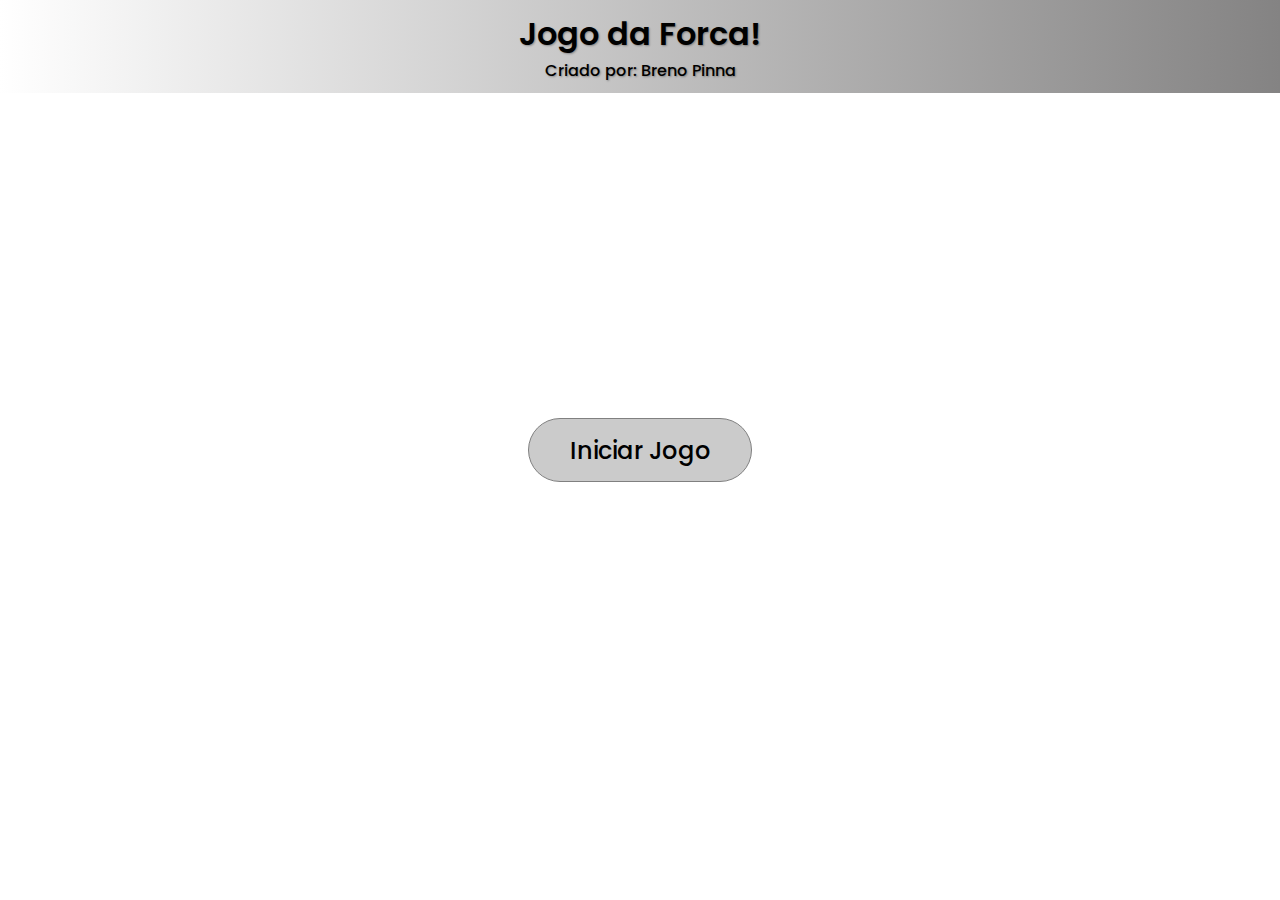
==== index.html @ 13eae547 "first commit" ====
<!DOCTYPE html>
<html lang="pt-br">
<head>
    <meta charset="UTF-8">
    <meta http-equiv="X-UA-Compatible" content="IE=edge">
    <meta name="viewport" content="width=device-width, initial-scale=1.0">
    <title>Jogo da Forca!</title>
    <link rel="stylesheet" href="./css/home.css">
    <link rel="shortcut icon" href="./images/favicon.ico" type="image/x-icon">
</head>
<body>
    <header>
        <h1>Jogo da Forca!</h1>
        <p>Criado por: Breno Pinna</p>
    </header>
    <a href="./temas/temas.html"><button>Iniciar Jogo</button></a>
</body>
</html>
---- css/home.css ----
@import url('./global.css');

button{
    cursor: pointer;
    position: absolute;
    top: 50%;
    left: 50%;
    transform: translate(-50%, -50%);
    width: 14rem;
    height: 4rem;
    font-size: 1.5rem;
    font-weight: 500;
    border: 1px solid gray;
    border-radius: 2rem;
    background-color: rgb(203, 203, 203);
}

button:hover{
    background-color: rgb(193, 193, 193);
}

button:active{
    background-color: rgb(210, 210, 210);
}
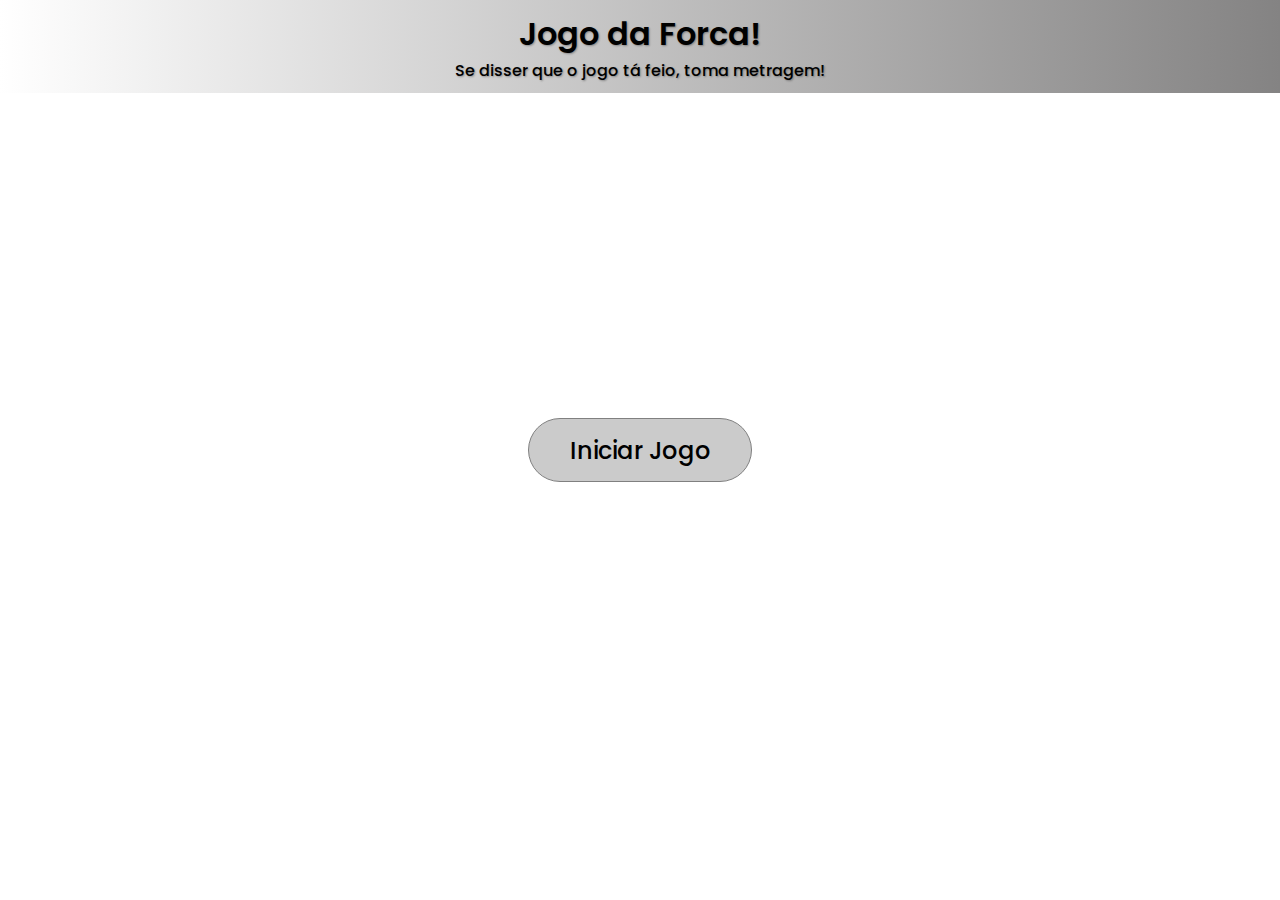
==== commit de726e99: "mudancinha no header rs" ====
--- a/index.html
+++ b/index.html
@@ -1,18 +1,19 @@
 <!DOCTYPE html>
 <html lang="pt-br">
-<head>
-    <meta charset="UTF-8">
-    <meta http-equiv="X-UA-Compatible" content="IE=edge">
-    <meta name="viewport" content="width=device-width, initial-scale=1.0">
+  <head>
+    <meta charset="UTF-8" />
+    <meta http-equiv="X-UA-Compatible" content="IE=edge" />
+    <meta name="viewport" content="width=device-width, initial-scale=1.0" />
     <title>Jogo da Forca!</title>
-    <link rel="stylesheet" href="./css/home.css">
-    <link rel="shortcut icon" href="./images/favicon.ico" type="image/x-icon">
-</head>
-<body>
+    <link rel="stylesheet" href="./css/home.css" />
+    <link rel="shortcut icon" href="./images/favicon.ico" type="image/x-icon" />
+  </head>
+  <body>
     <header>
-        <h1>Jogo da Forca!</h1>
-        <p>Criado por: Breno Pinna</p>
+      <h1>Jogo da Forca!</h1>
+      <!-- <p>Criado por: Breno Pinna</p> -->
+      <p>Se disser que o jogo tá feio, toma metragem!</p>
     </header>
     <a href="./temas/temas.html"><button>Iniciar Jogo</button></a>
-</body>
-</html>+  </body>
+</html>
